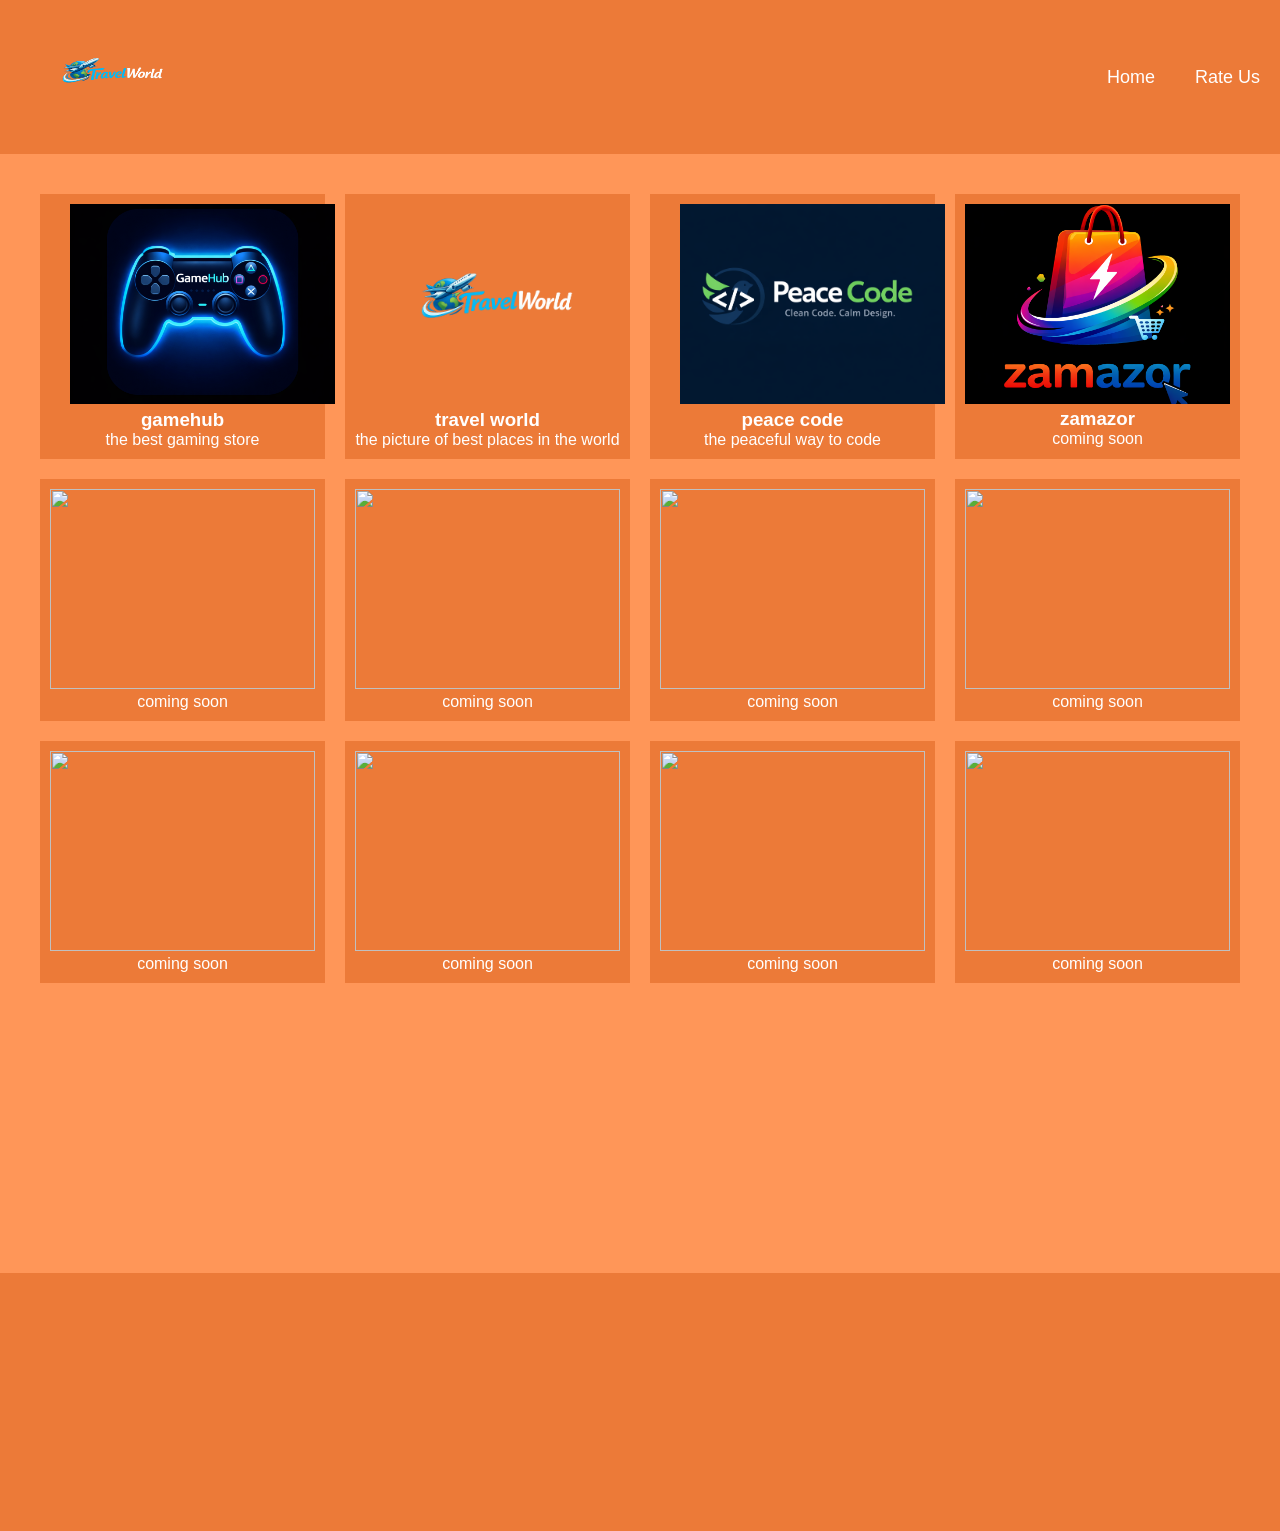
==== other-sites.html @ 1635a374 "Add files via upload" ====
<!DOCTYPE html>
<html lang="en">
<head>
    <meta charset="UTF-8">
    <meta name="viewport" content="width=device-width, initial-scale=1.0">
    <link rel="stylesheet" href="other-site.css">
    <link rel="stylesheet" href="https://cdnjs.cloudflare.com/ajax/libs/font-awesome/6.5.0/css/all.min.css">
    <title>Document</title>
</head>
<body>
<nav>
<nav class="navbar">

<div class="logo"><img src="flight.png" alt="Flight"></div>

<ul class="menu">

<li><a href="index.html">Home</a></li>
<li><a href="rate-us.html">Rate Us</a></li>


</ul>







</nav>
<section class="sites-section">
<div class="sites">
<div class="site">
<a href="https://peacecode14-alt.github.io/gamehub/" target="_blank"><img src="logo.png" alt="gamehub"></a>
<h3>gamehub</h3>
<p>the best gaming store</p> 

</div>
<div class="site">
<a href="https://peacecode14-alt.github.io/travel-world/" target="_blank"><img src="flight.png" alt="travel world"></a>
<h3>travel world</h3>
<p>the picture of best places in the world</p>

</div>
<div class="site">
<a href="https://peacecode14-alt.github.io/peacecode/" target="_blank"><img src="peace code.png" alt=""></a>
<h3>peace code</h3>
<p>the peaceful way to code</p>

</div>
<div class="site">
<img src="logo4.png" alt="zmazor logo">
<h3>zamazor</h3>
<p>coming soon</p>

</div>

<div class="site">
<img src="" alt="">
<h3></h3>
<p>coming soon</p>

</div>
<div class="site">
<img src="" alt="">
<h3></h3>
<p>coming soon</p>

</div>
<div class="site">
<img src="" alt="">
<h3></h3>
<p>coming soon</p>

</div>
<div class="site">
<img src="" alt="">
<h3></h3>
<p>coming soon</p>

</div>
<div class="site">
<img src="" alt="">
<h3></h3>
<p>coming soon</p>

</div>
<div class="site">
<img src="" alt="">
<h3></h3>
<p>coming soon</p>

</div>
<div class="site">
<img src="" alt="">
<h3></h3>
<p>coming soon</p>

</div>
<div class="site">
<img src="" alt="">
<h3></h3>
<p>coming soon</p>

</div>
</div>
</div>
</section>
<footer class="site-footer">
<div class="footer-content">

<div class="footer-section social">
<div class="footer-section">

<h3>Contact</h3>
<p>Email: peacecode14@gmail.com</p>
<p>Phone: +20 1003067995</p>

</div>
<h3>Follow Us</h3>
<div class="social-links">
         <a href="https://web.facebook.com/profile.php?id=61561774513017&locale=ar_AR" target="_blank">
          <i class="fa-brands fa-facebook"></i>
        </a>

        <a href="https://github.com/peacecode14-alt" target="_blank">
          <i class="fa-brands fa-github"></i>
        </a>
        <a
          href="https://www.linkedin.com/in/ahmed-emad-367192395/"
          target="_blank"
        >
          <i class="fa-brands fa-linkedin"></i>
        </a>
      </div>
</div>

</div>







<div class="footer-bottom">
<p>© All rights reserved peace code.</p>
</div>

</footer>





    
</body>
</html>
---- other-site.css ----
* {
    margin: 0;
    padding: 0;
    box-sizing: border-box;
    font-family: Arial;
    scroll-behavior: smooth;
}

body {
    margin: 0;
    font-family: Arial;
    background: #ff9658;
    color: white;
}

.navbar {

    display: flex;
    justify-content: space-between;
    align-items: center;
    background: #ec7a38;
    padding: 20px;

}

nav a {
    margin-left: 20px;
    text-decoration: none;
    color: white;
    font-size: 18px;
    transition: .3s;
}

nav a:hover {
    color: #38bdf8;
}

.logo img {
    height: 110px;
    width: 200px;
    border: none;
    border-radius: 50px;
}

.menu {

    display: flex;
    gap: 20px;
    list-style: none;

}

.menu a {

    color: white;
    text-decoration: none;

}

.sites {

    display: grid;
    grid-template-columns: repeat(4, 1fr);
    gap: 20px;
    padding: 40px;

}

.site {

    background: #ec7a38;
    padding: 10px;
    text-align: center;
    transition: 0.4s;

}

.site img {

    width: 100%;
    height: 200px;
    object-fit: cover;
}

.site:hover {

    transform: translateY(-10px) scale(1.05);
    box-shadow: 0 10px 20px black;

}


.site-footer {
    background: #ec7a38;
    backdrop-filter: blur(8px);
    color: white;
    padding: 40px 20px 20px 20px;
    margin-top: 250px;
}

.footer-content {
    display: flex;
    justify-content: center;
    flex-wrap: wrap;

}

.footer-section {
    min-width: 200px;
    text-align: center;
}

.footer-section h3 {
    margin-bottom: 10px;
}


.footer-section a:hover {
    color: #66c0f4;
}

.footer-bottom {
    text-align: center;
    border-top: 1px solid #ec7a38;
    padding-top: 15px;
    margin-top: 20px;
    font-size: 14px;
}


.social-links {
    display: flex;
    justify-content: center;
    gap: 15px;
    margin-bottom: 20px;
}

.social-links a {
    font-size: 22px;
    color: #555;
    transition: 0.3s;
}

.social-links a:hover {
    color: #2196f3;
    transform: scale(1.2);
}

@media(max-width:900px) {

    .games {

        grid-template-columns: repeat(2, 1fr);

    }

}

@media(max-width:500px) {

    .sites {

        grid-template-columns: 1fr;

    }

    .navbar {

        flex-direction: column;

    }

    footer-content {
        flex-direction: column;
        align-items: center;
        text-align: center;
    }

}
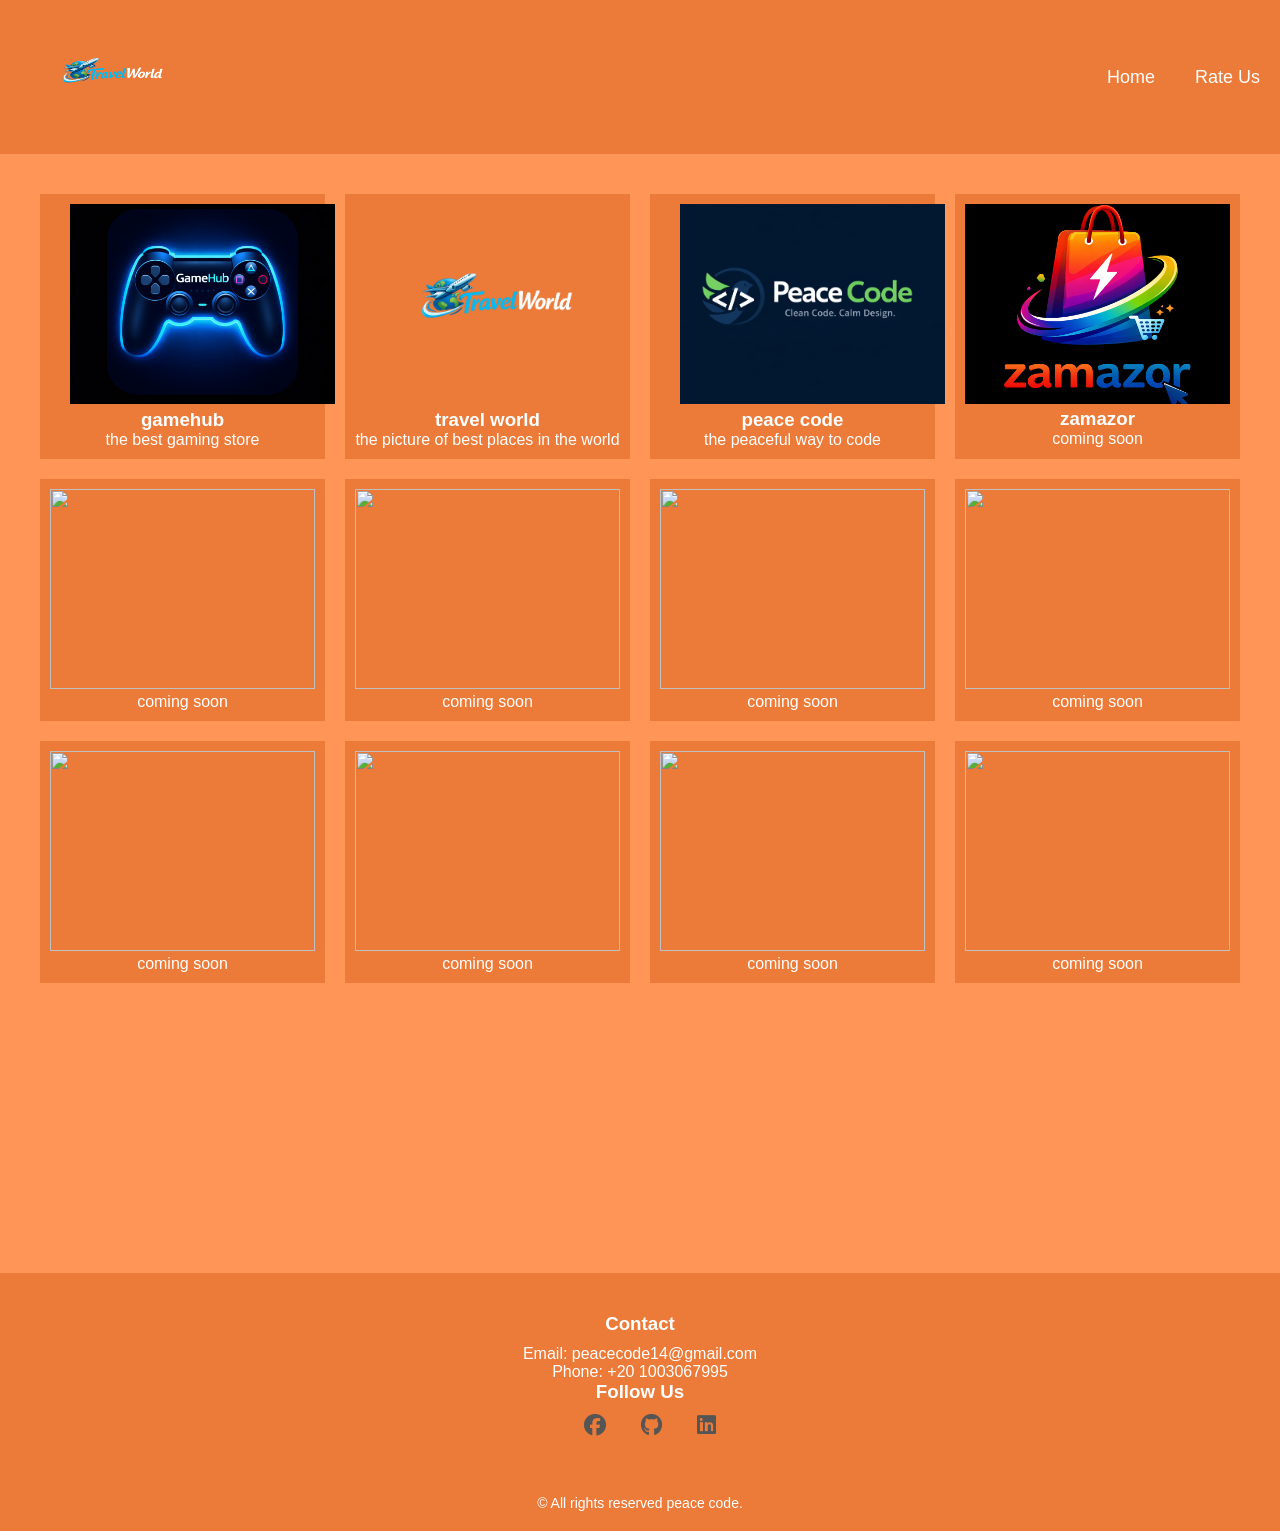
==== commit d9d940fc: "Update other-sites.html" ====
--- a/other-sites.html
+++ b/other-sites.html
@@ -15,7 +15,7 @@
 
 <ul class="menu">
 
-<li><a href="index.html">Home</a></li>
+<li><a href="https://peacecode14-alt.github.io/travel-world/">Home</a></li>
 <li><a href="rate-us.html">Rate Us</a></li>
 
 
@@ -155,4 +155,4 @@
 
     
 </body>
-</html>+</html>
